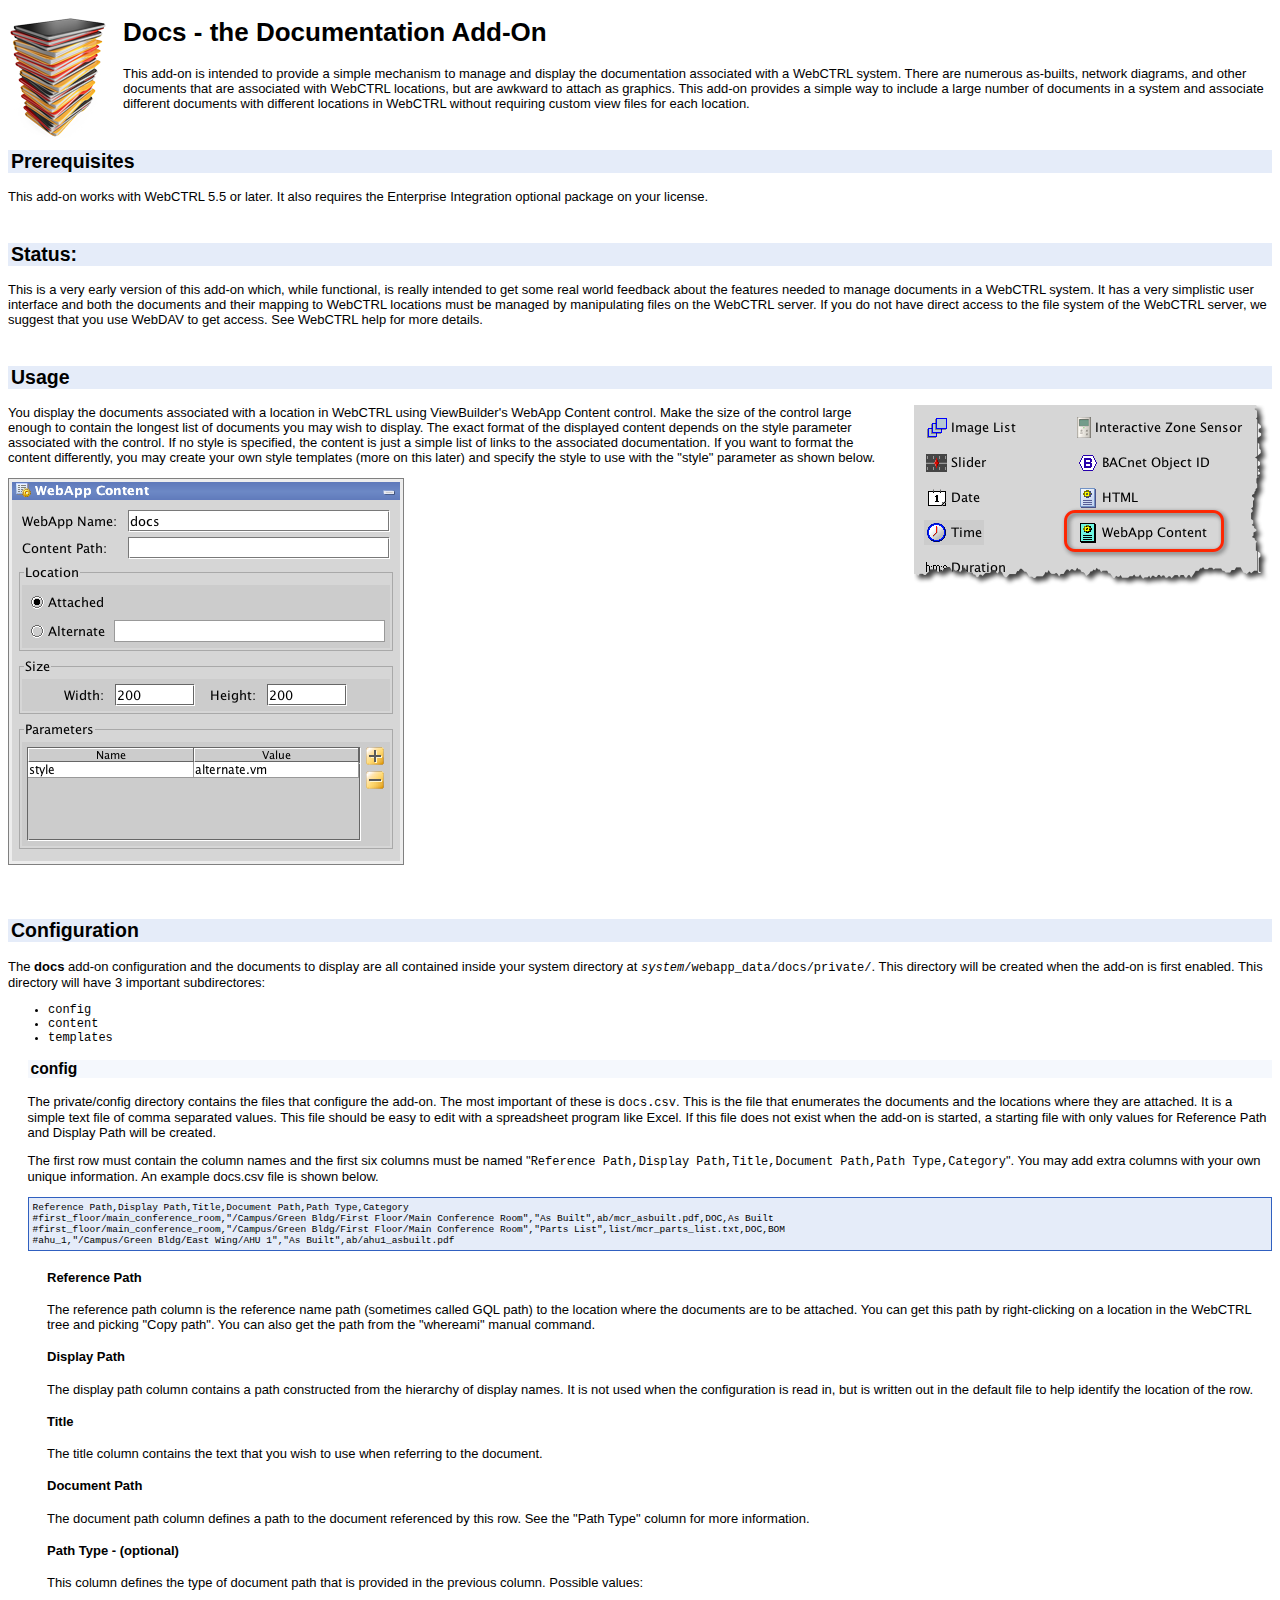
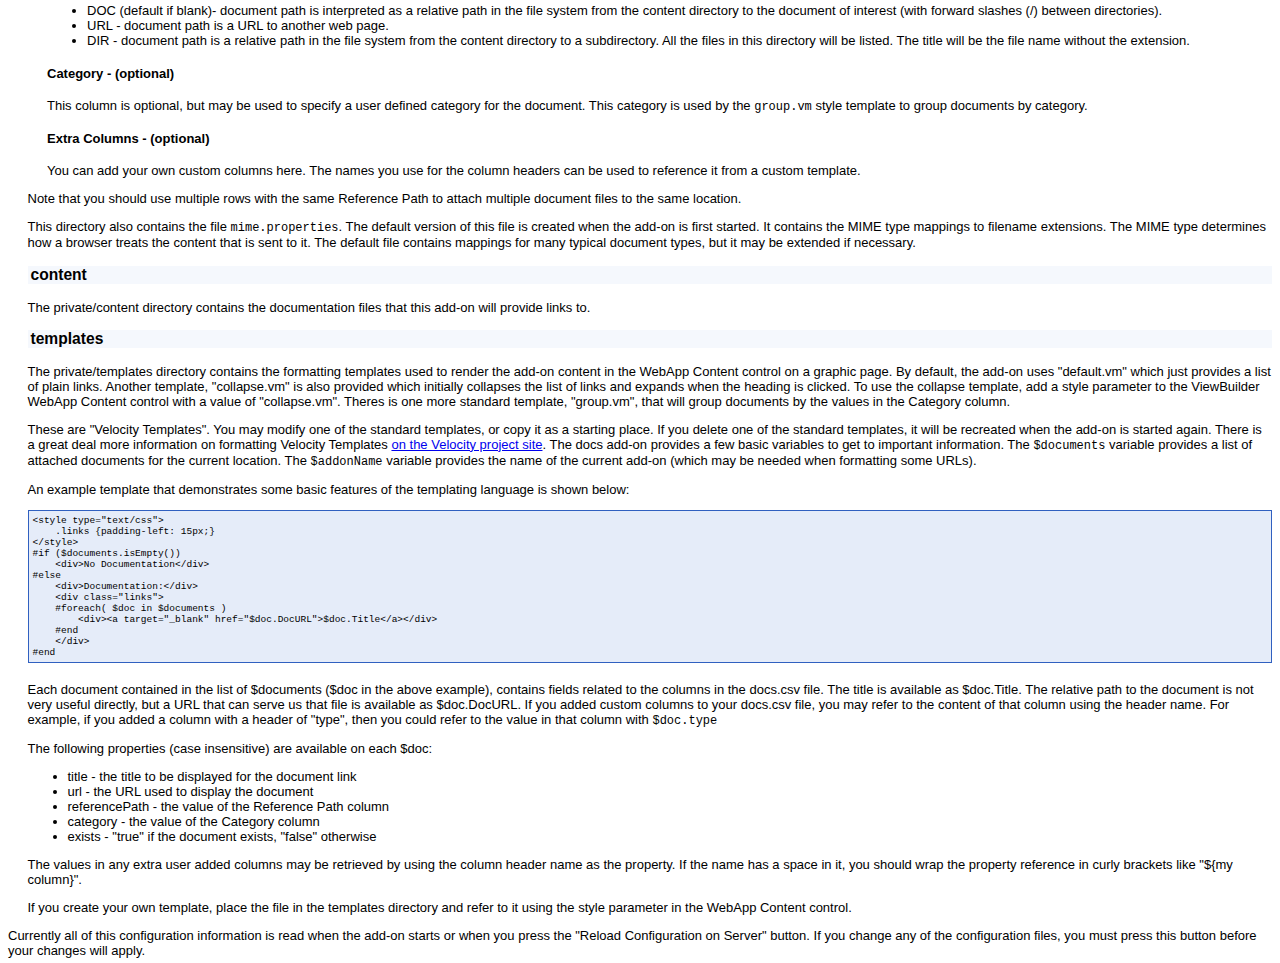
==== src/main/webapp/help/help.html @ 91eabee7 "Updated documentation and style" ====
<!DOCTYPE HTML PUBLIC "-//W3C//DTD HTML 4.01 Transitional//EN"
        "http://www.w3.org/TR/html4/loose.dtd">
<html>
<head>
    <title>Docs Help</title>
    <link rel="stylesheet" type="text/css" href="css/contentstyle.css"/>
</head>
<body>
<img src="img/documents_100.png" style="float:left; padding-right:15px;">
<h1>Docs - the Documentation Add-On</h1>
<p>This add-on is intended to provide a simple mechanism to manage and display the documentation associated with
a WebCTRL system.  There are numerous as-builts, network diagrams, and other documents that are associated with
WebCTRL locations, but are awkward to attach as graphics.  This add-on provides a simple way to include
a large number of documents in a system and associate different documents with different locations in WebCTRL
without requiring custom view files for each location.</p>

<h2 style="clear:left;">Prerequisites</h2>
<p>
    This add-on works with WebCTRL 5.5 or later.
    It also requires the Enterprise Integration optional package on your license.
</p>

<h2>Status:</h2>
<p>This is a very early version of this add-on which, while functional, is really intended to get some real
world feedback about the features needed to manage documents in a WebCTRL system.  It has a very simplistic
user interface and both the documents and their mapping to WebCTRL locations must be managed by manipulating files
on the WebCTRL server.  If you do not have direct access to the file system of the WebCTRL server, we suggest
that you use WebDAV to get access.  See WebCTRL help for more details.</p>

<h2>Usage</h2>
<img style="float:right;padding-left:2em;" src="img/vb_control.png"/>
<p>
    You display the documents associated with a location in WebCTRL using ViewBuilder's WebApp Content control.
    Make the size of the control large enough to contain the longest list of documents you may wish to display.  The
    exact format of the displayed content depends on the style parameter associated with the control.  If no style
    is specified, the content is just a simple list of links to the associated documentation.  If you want to
    format the content differently, you may create your own style templates (more on this later) and specify the
    style to use with the "style" parameter as shown below.
</p>
<img style="float:left;padding-right:2em;" src="img/vb_properties.png"/>
<p style="clear:both;">&nbsp;</p>
<h2>Configuration</h2>
<p>The <strong>docs</strong> add-on configuration and the documents to display are all contained inside your system
    directory at <span class="examp"><span class="ital">system</span>/webapp_data/docs/private/</span>.  This directory
    will be created when the add-on is first enabled.  This directory will have 3 important subdirectores:
</p>
<ul>
    <li class="examp">config</li>
    <li class="examp">content</li>
    <li class="examp">templates</li>
</ul>
<div class="indent">
    <h3>config</h3>
    <p>
        The private/config directory contains the files that configure the add-on.  The most important of these is
        <span class="examp">docs.csv</span>.  This is the file that enumerates the documents and the locations
        where they are attached. It is a simple text file of comma separated values.  This file should be easy to
        edit with a spreadsheet program like Excel. If this file does not exist when the add-on is started, a
        starting file with only values for Reference Path and Display Path will be created.
    </p>
    <p>
        The first row must contain the column names and the first six columns must be named
        &quot;<span class="examp">Reference Path,Display Path,Title,Document Path,Path Type,Category</span>&quot;.
        You may add extra columns with your own unique information. An example docs.csv file is shown below.
    </p>
    <pre>Reference Path,Display Path,Title,Document Path,Path Type,Category
#first_floor/main_conference_room,&quot;/Campus/Green Bldg/First Floor/Main Conference Room&quot;,&quot;As Built&quot;,ab/mcr_asbuilt.pdf,DOC,As Built
#first_floor/main_conference_room,&quot;/Campus/Green Bldg/First Floor/Main Conference Room&quot;,&quot;Parts List&quot;,list/mcr_parts_list.txt,DOC,BOM
#ahu_1,&quot;/Campus/Green Bldg/East Wing/AHU 1&quot;,&quot;As Built&quot;,ab/ahu1_asbuilt.pdf</pre>
    <div class="indent">
        <h4>Reference Path</h4>
        <p>
            The reference path column is the reference name path (sometimes called GQL path) to the location where
            the documents are to be attached.  You can get this path by right-clicking on a location in the WebCTRL
            tree and picking &quot;Copy path&quot;.  You can also get the path from the &quot;whereami&quot; manual command.
        </p>

        <h4>Display Path</h4>
        <p>
            The display path column contains a path constructed from the hierarchy of display names.
            It is not used when the configuration is read in, but is written out in the
            default file to help identify the location of the row.
        </p>

        <h4>Title</h4>
        <p>
            The title column contains the text that you wish to use when referring to the document.
        </p>

        <h4>Document Path</h4>
        <p>
            The document path column defines a path to the document referenced by this row.  See the &quot;Path Type&quot;
            column for more information.
        </p>

        <h4>Path Type - (optional)</h4>
        <p>
            This column defines the type of document path that is provided in the previous column.
            Possible values:
            <ul>
                <li>DOC (default if blank)- document path is interpreted as a relative path in the file system from the content
                directory to the document of interest (with forward slashes (/) between directories).</li>
                <li>URL - document path is a URL to another web page.</li>
                <li>DIR - document path is a relative path in the file system from the content directory to a subdirectory.
                All the files in this directory will be listed.  The title will be the file name without the extension.</li>
            </ul>
        </p>

        <h4>Category - (optional)</h4>
        <p>
            This column is optional, but may be used to specify a user defined category for the document.  This
            category is used by the <span class="examp">group.vm</span> style template to group documents by category.
        </p>

        <h4>Extra Columns - (optional)</h4>
        <p>
            You can add your own custom columns here. The names you use for the column headers can be used to reference
            it from a custom template.
        </p>
    </div>
    <p>Note that you should use multiple rows with the same Reference Path to attach multiple document files to
    the same location.</p>

    <p>
        This directory also contains the file <span class="examp">mime.properties</span>.  The default version of this file is created when
        the add-on is first started.  It contains the MIME type mappings to filename extensions. The MIME type
        determines how a browser treats the content that is sent to it.  The default file contains mappings for
        many typical document types, but it may be extended if necessary.
    </p>

    <h3>content</h3>
    <p>The private/content directory contains the documentation files that this add-on will provide links to.</p>

    <h3>templates</h3>
    <p>
        The private/templates directory contains the formatting templates used to render the add-on content
        in the WebApp Content control on a graphic page.  By default, the add-on uses &quot;default.vm&quot;
        which just provides a list of plain links.  Another template, &quot;collapse.vm&quot; is also provided
        which initially collapses the list of links and expands when the heading is clicked.  To use the collapse
        template, add a style parameter to the ViewBuilder WebApp Content control with a value of &quot;collapse.vm&quot;.
        Theres is one more standard template, &quot;group.vm&quot;, that will group documents by the values in the
        Category column.
    </p>
    <p>
        These are "Velocity Templates". You may modify one of the standard templates, or copy it as a starting place.
        If you delete one of the standard templates, it will be recreated when the add-on is started again.
        There is a great deal more information on formatting Velocity Templates
        <a target="_blank" href="http://velocity.apache.org/engine/releases/velocity-1.7/user-guide.html">on the Velocity project site</a>.
        The docs add-on provides a few basic variables to get to important information.  The <span class="examp">$documents</span>
        variable provides a list of attached documents for the current location.  The <span class="examp">$addonName</span>
        variable provides the name of the current add-on (which may be needed when formatting some URLs).
    </p>
    <p>
        An example template that demonstrates some basic features of the templating language is shown below:
    </p>
    <pre>&lt;style type="text/css">
    .links {padding-left: 15px;}
&lt;/style>
#if ($documents.isEmpty())
    &lt;div>No Documentation&lt;/div>
#else
    &lt;div>Documentation:&lt;/div>
    &lt;div class="links">
    #foreach( $doc in $documents )
        &lt;div>&lt;a target="_blank" href="$doc.DocURL">$doc.Title&lt;/a>&lt;/div>
    #end
    &lt;/div>
#end
</pre>
    <p>
        Each document contained in the list of $documents ($doc in the above example), contains fields
        related to the columns in the docs.csv file.  The title is available as $doc.Title.  The relative path to the
        document is not very useful directly, but a URL that can serve us that file is available as $doc.DocURL.
        If you added custom columns to your docs.csv file, you may refer to the content of that column
        using the header name.  For example, if you added a column with a header of &quot;type&quot;, then
        you could refer to the value in that column with <span class="examp">$doc.type</span>
    </p>
    <p>
        The following properties (case insensitive) are available on each $doc:
        <ul>
            <li>title - the title to be displayed for the document link</li>
            <li>url - the URL used to display the document</li>
            <li>referencePath - the value of the Reference Path column</li>
            <li>category - the value of the Category column</li>
            <li>exists - &quot;true&quot; if the document exists, &quot;false&quot; otherwise</li>
        </ul>
        The values in any extra user added columns may be retrieved by using the column header name as
        the property.  If the name has a space in it, you should wrap the property reference in curly
        brackets like &quot;${my column}&quot;.
    </p>
    <p>
        If you create your own template, place the file in the templates directory and refer to it using the
        style parameter in the WebApp Content control.
    </p>
</div>
<p>Currently all of this configuration information is read when the add-on starts or when you press the
    &quot;Reload Configuration on Server&quot; button.  If you change any of the
configuration files, you must press this button before your changes will apply.</p>
</body>
</html>
---- src/main/webapp/help/css/contentstyle.css ----
/* Content Styles */

body {
  font-family: Helvetica, Arial, sans-serif;
  font-size: small;
  color: black;
  background-color: white;
}

h1 {
  font-size: 200%;
}

h2 {
  font-size: 150%;
  background-color:#e5ecf9;
  margin-top:2em;
  padding-left:3px;
  padding-right:1px;
  clear:both;
}

h3 {
  font-size:120%;
  padding-left:3px;
  background-color:#F5F8FD;
  clear:both;
}

.lvl3 {
  margin-left:2em;
}

.indent {
  margin-left:1.5em;
}


pre {
  background-color:#e5ecf9;
  border:solid #3060C0 1px;
  padding:4px;
  font-size:90%;
  margin-bottom:2em;
}

.examp {
  /* white-space:pre; */
  font-family:monospace;
}

.ital {
    font-style: italic;
}

table {
  border-top:solid #D0D0D0 1px;
  border-left:solid #D0D0D0 1px;
  border-right:solid #D0D0D0 1px;
}

td {
  padding:5px;
  border-bottom:solid #D0D0D0 1px;
}

th {
  padding:5px;
  background-color:#D0D0D0;
}

.spaceright {
  padding-right:20px;
}

.editor {
  background-color:#FFFF70;
}

.precedingtight {
  margin-bottom:0.3em;
}

.followingtight {
  margin-top:0;
}

.warning {
   font-weight:bold;
   font-style:italic;
}

.nav {
   padding-top:1em;
}
.nav a {
   font-size: 120%;
   color: gray;
   font-weight:bold;
}

.right {
   float:right;
}

.left {
   float:left;
}

.todo {
  background-color:yellow;
  border:solid blue 1px;
}
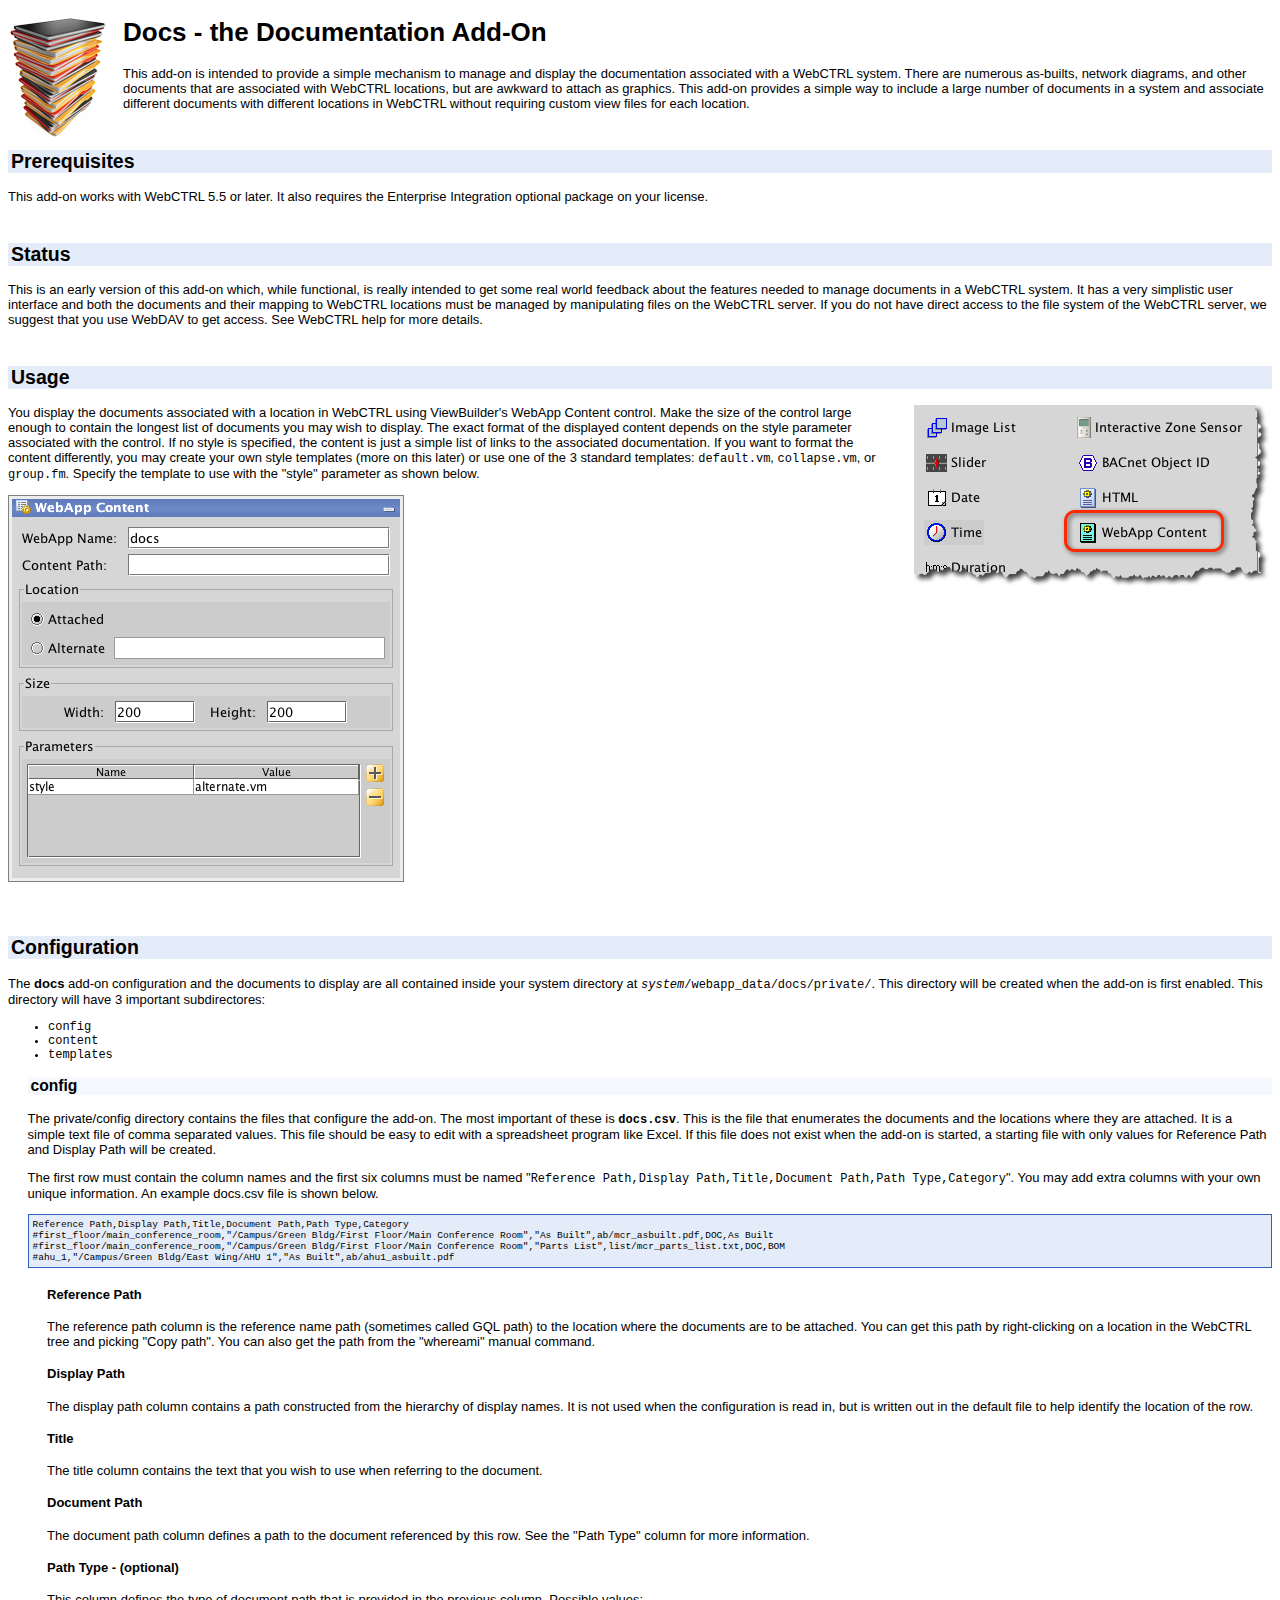
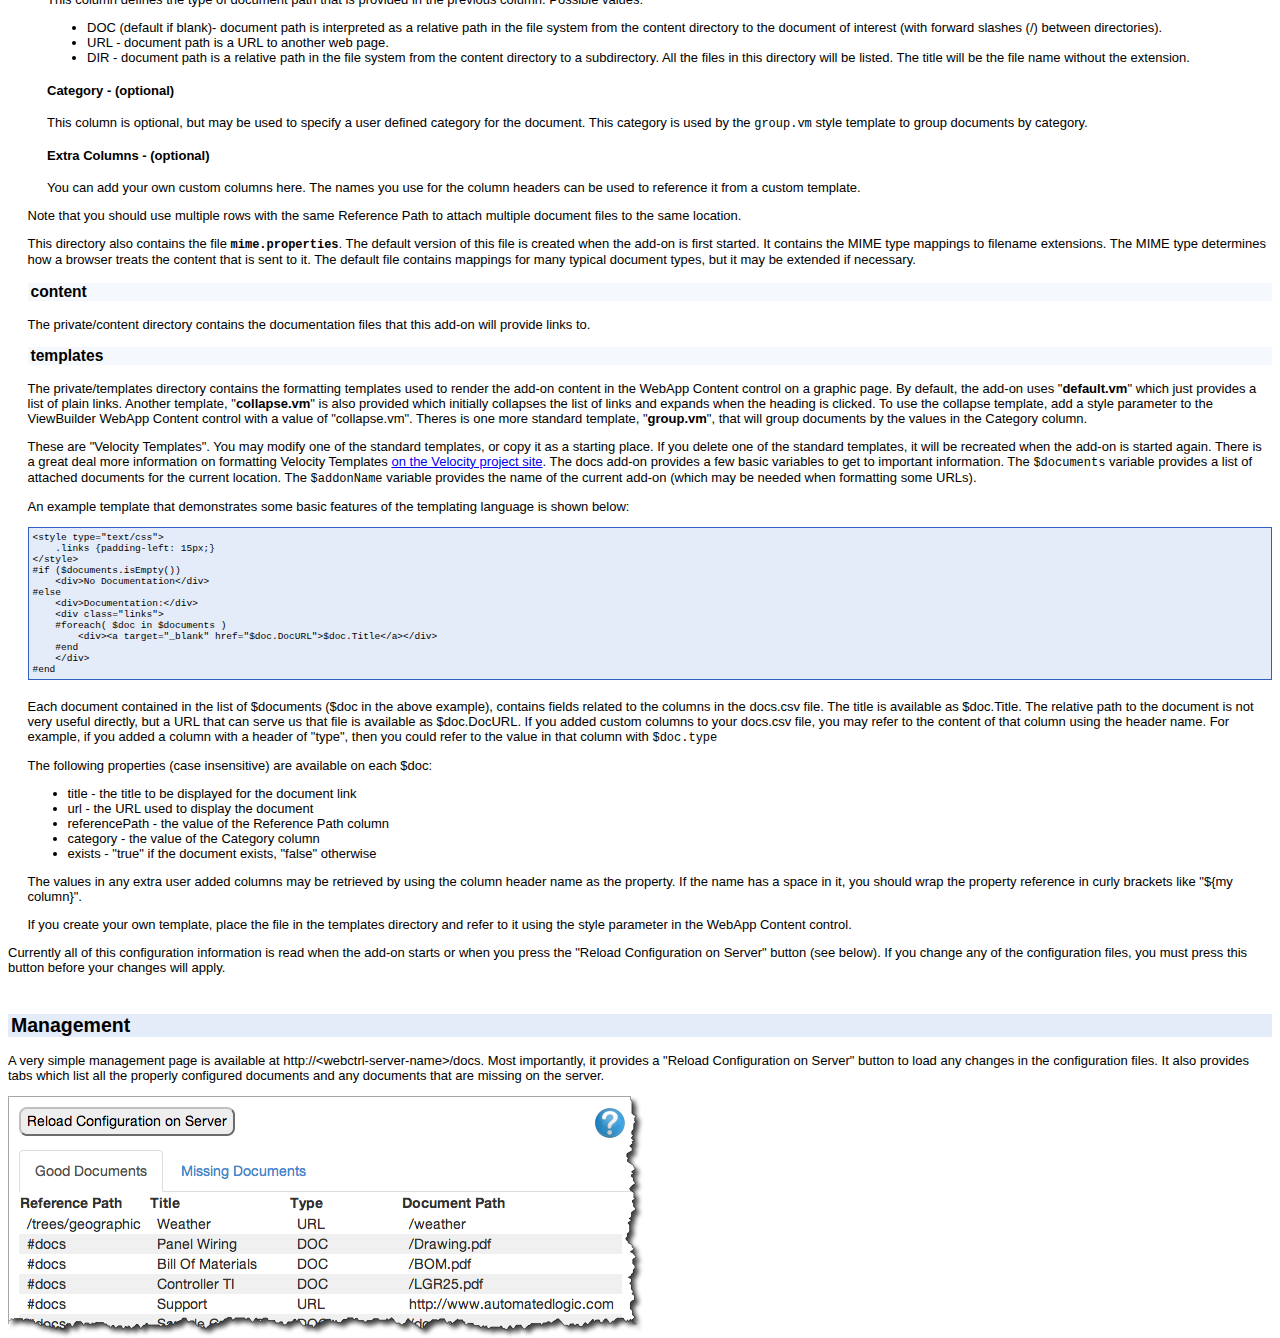
==== commit 74693c82: "Updated help and made missing document content optional" ====
--- a/src/main/webapp/help/help.html
+++ b/src/main/webapp/help/help.html
@@ -20,8 +20,8 @@
     It also requires the Enterprise Integration optional package on your license.
 </p>
 
-<h2>Status:</h2>
-<p>This is a very early version of this add-on which, while functional, is really intended to get some real
+<h2>Status</h2>
+<p>This is an early version of this add-on which, while functional, is really intended to get some real
 world feedback about the features needed to manage documents in a WebCTRL system.  It has a very simplistic
 user interface and both the documents and their mapping to WebCTRL locations must be managed by manipulating files
 on the WebCTRL server.  If you do not have direct access to the file system of the WebCTRL server, we suggest
@@ -34,8 +34,9 @@
     Make the size of the control large enough to contain the longest list of documents you may wish to display.  The
     exact format of the displayed content depends on the style parameter associated with the control.  If no style
     is specified, the content is just a simple list of links to the associated documentation.  If you want to
-    format the content differently, you may create your own style templates (more on this later) and specify the
-    style to use with the "style" parameter as shown below.
+    format the content differently, you may create your own style templates (more on this later) or use one of the 3
+    standard templates: <span class="examp">default.vm</span>, <span class="examp">collapse.vm</span>,
+    or <span class="examp">group.fm</span>. Specify the template to use with the "style" parameter as shown below.
 </p>
 <img style="float:left;padding-right:2em;" src="img/vb_properties.png"/>
 <p style="clear:both;">&nbsp;</p>
@@ -53,7 +54,7 @@
     <h3>config</h3>
     <p>
         The private/config directory contains the files that configure the add-on.  The most important of these is
-        <span class="examp">docs.csv</span>.  This is the file that enumerates the documents and the locations
+        <span class="examp bold">docs.csv</span>.  This is the file that enumerates the documents and the locations
         where they are attached. It is a simple text file of comma separated values.  This file should be easy to
         edit with a spreadsheet program like Excel. If this file does not exist when the add-on is started, a
         starting file with only values for Reference Path and Display Path will be created.
@@ -122,7 +123,7 @@
     the same location.</p>
 
     <p>
-        This directory also contains the file <span class="examp">mime.properties</span>.  The default version of this file is created when
+        This directory also contains the file <span class="examp bold">mime.properties</span>.  The default version of this file is created when
         the add-on is first started.  It contains the MIME type mappings to filename extensions. The MIME type
         determines how a browser treats the content that is sent to it.  The default file contains mappings for
         many typical document types, but it may be extended if necessary.
@@ -134,11 +135,11 @@
     <h3>templates</h3>
     <p>
         The private/templates directory contains the formatting templates used to render the add-on content
-        in the WebApp Content control on a graphic page.  By default, the add-on uses &quot;default.vm&quot;
-        which just provides a list of plain links.  Another template, &quot;collapse.vm&quot; is also provided
+        in the WebApp Content control on a graphic page.  By default, the add-on uses &quot;<span class="bold">default.vm</span>&quot;
+        which just provides a list of plain links.  Another template, &quot;<span class="bold">collapse.vm</span>&quot; is also provided
         which initially collapses the list of links and expands when the heading is clicked.  To use the collapse
         template, add a style parameter to the ViewBuilder WebApp Content control with a value of &quot;collapse.vm&quot;.
-        Theres is one more standard template, &quot;group.vm&quot;, that will group documents by the values in the
+        Theres is one more standard template, &quot;<span class="bold">group.vm</span>&quot;, that will group documents by the values in the
         Category column.
     </p>
     <p>
@@ -194,7 +195,15 @@
     </p>
 </div>
 <p>Currently all of this configuration information is read when the add-on starts or when you press the
-    &quot;Reload Configuration on Server&quot; button.  If you change any of the
+    &quot;Reload Configuration on Server&quot; button (see below).  If you change any of the
 configuration files, you must press this button before your changes will apply.</p>
+
+<h2>Management</h2>
+<p>
+    A very simple management page is available at http://&lt;webctrl-server-name&gt;/docs.  Most importantly, it provides
+    a &quot;Reload Configuration on Server&quot; button to load any changes in the configuration files.  It also provides
+    tabs which list all the properly configured documents and any documents that are missing on the server.
+</p>
+<img src="img/management.png">
 </body>
 </html>--- a/src/main/webapp/help/css/contentstyle.css
+++ b/src/main/webapp/help/css/contentstyle.css
@@ -90,6 +90,10 @@
    font-style:italic;
 }
 
+.bold {
+    font-weight: bold;
+}
+
 .nav {
    padding-top:1em;
 }
